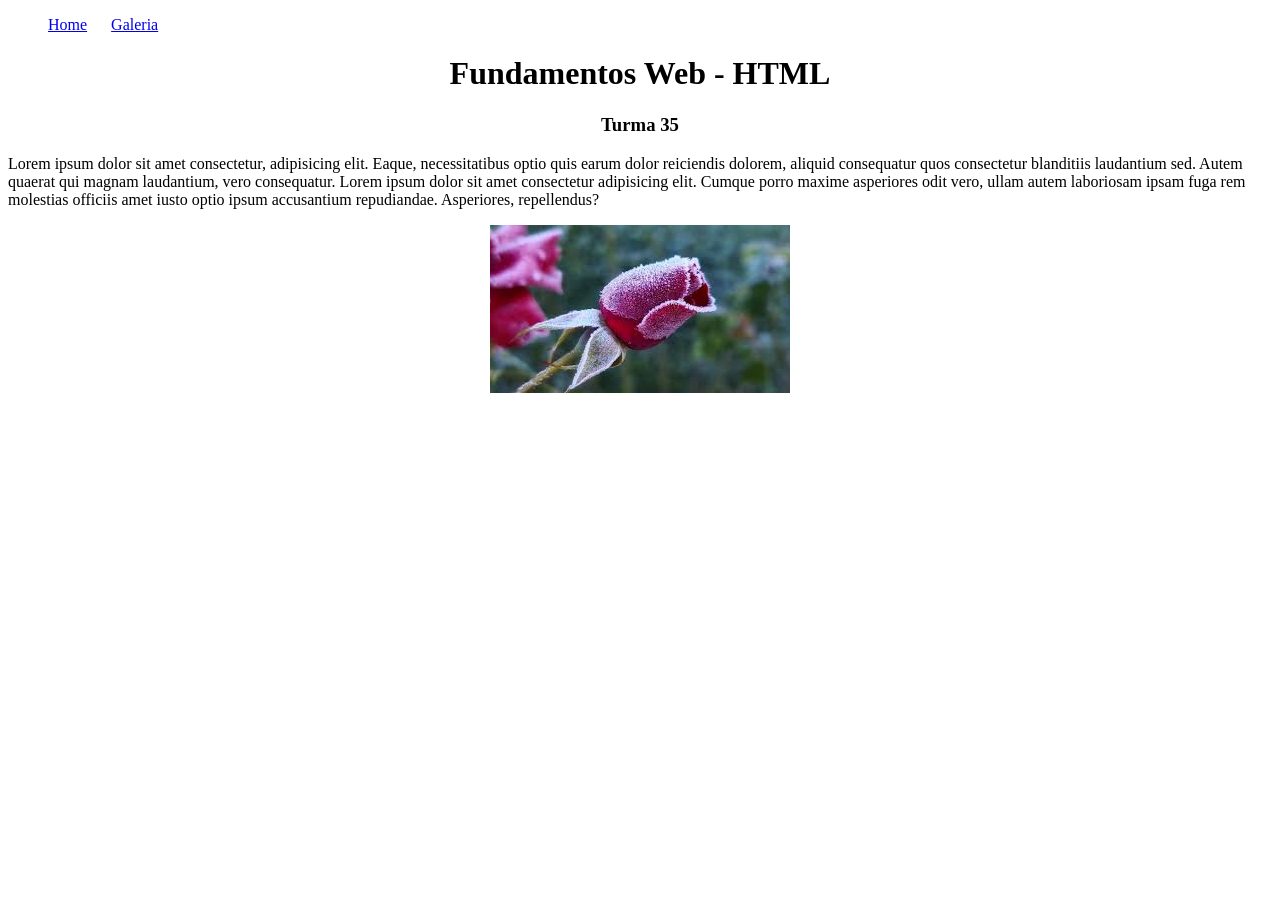
==== Bloco-3-Fundamentos-Web/index.html @ 8c47df4b "fundamentos-web" ====
<!DOCTYPE html>
<html lang="pt-br">

<head>
    <meta charset="UTF-8">
    <meta http-equiv="X-UA-Compatible" content="IE=edge">
    <meta name="viewport" content="width=device-width, initial-scale=1.0">
    <title>Home</title>
</head>

<body>

    <nav>
        <ul style="list-style: none;">
            <li style="display: inline-block; margin-right: 20px;">
                <a href="index.html">Home</a>
            </li>
            <li style="display: inline-block;">
                <a href="galeria.html">Galeria</a>
            </li>
        </ul>
    </nav>

    <h1 style="text-align: center;">Fundamentos Web - HTML</h1>

    <h3 style="text-align: center;">Turma 35</h3>

    <p>Lorem ipsum dolor sit amet consectetur, adipisicing elit. Eaque, necessitatibus optio quis earum dolor reiciendis
        dolorem, aliquid consequatur quos consectetur blanditiis laudantium sed. Autem quaerat qui magnam laudantium,
        vero consequatur. Lorem ipsum dolor sit amet consectetur adipisicing elit. Cumque porro maxime asperiores odit
        vero, ullam autem laboriosam ipsam fuga rem molestias officiis amet iusto optio ipsum accusantium repudiandae.
        Asperiores, repellendus?</p>

        <img src="assets/img/images.jpg" alt="flor" style="margin:0 auto; display:block">

</body>

</html>
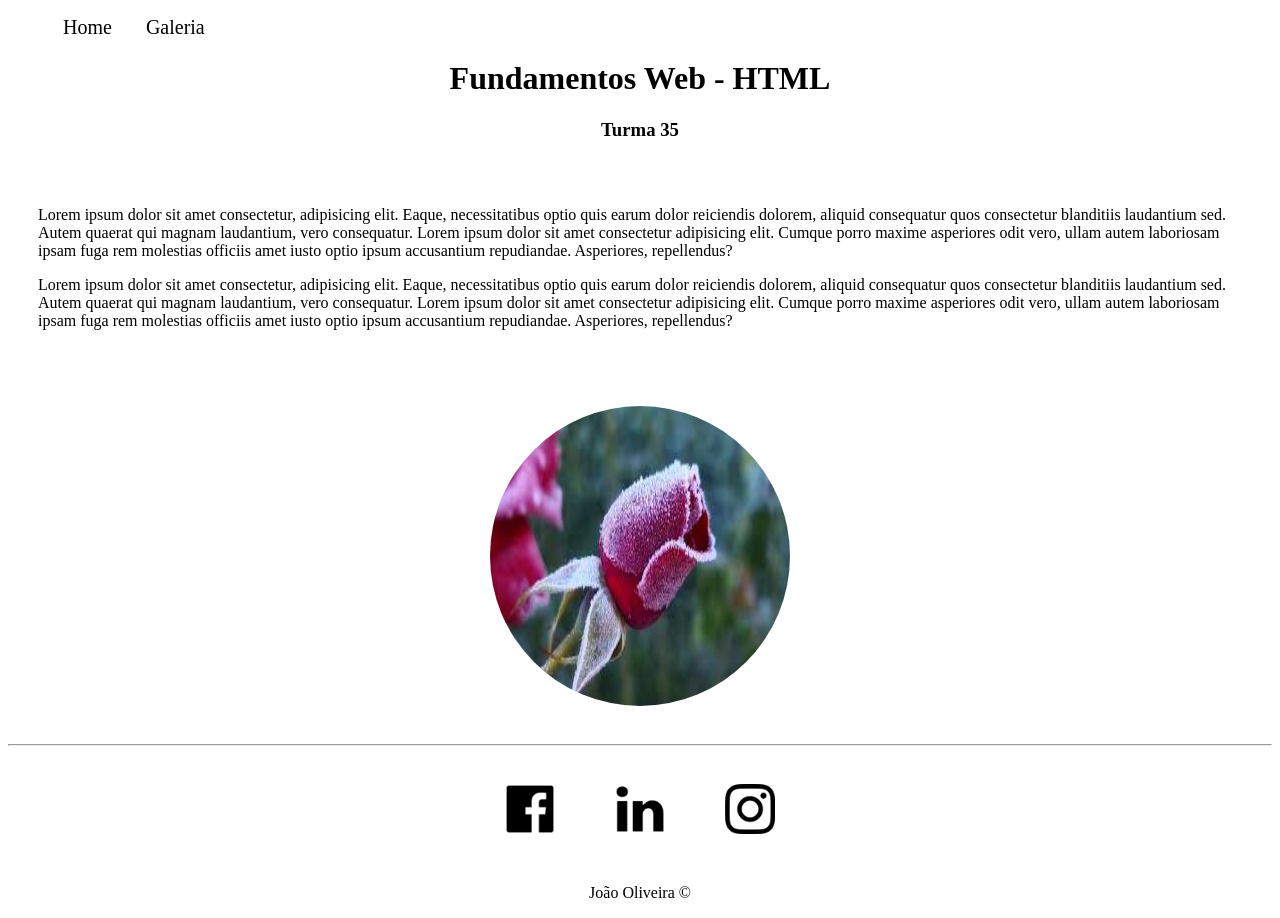
==== commit 6540f583: "adição css" ====
--- a/Bloco-3-Fundamentos-Web/index.html
+++ b/Bloco-3-Fundamentos-Web/index.html
@@ -6,32 +6,70 @@
     <meta http-equiv="X-UA-Compatible" content="IE=edge">
     <meta name="viewport" content="width=device-width, initial-scale=1.0">
     <title>Home</title>
+    <link rel="stylesheet" href="assets/css/style.css">
 </head>
 
 <body>
 
     <nav>
-        <ul style="list-style: none;">
-            <li style="display: inline-block; margin-right: 20px;">
+        <ul id="menu">
+            <li>
                 <a href="index.html">Home</a>
             </li>
-            <li style="display: inline-block;">
+            <li>
                 <a href="galeria.html">Galeria</a>
             </li>
         </ul>
     </nav>
 
-    <h1 style="text-align: center;">Fundamentos Web - HTML</h1>
+    <h1 class="center">Fundamentos Web - HTML</h1>
 
-    <h3 style="text-align: center;">Turma 35</h3>
+    
+    <h3 class="center">Turma 35</h3>
 
-    <p>Lorem ipsum dolor sit amet consectetur, adipisicing elit. Eaque, necessitatibus optio quis earum dolor reiciendis
-        dolorem, aliquid consequatur quos consectetur blanditiis laudantium sed. Autem quaerat qui magnam laudantium,
-        vero consequatur. Lorem ipsum dolor sit amet consectetur adipisicing elit. Cumque porro maxime asperiores odit
-        vero, ullam autem laboriosam ipsam fuga rem molestias officiis amet iusto optio ipsum accusantium repudiandae.
-        Asperiores, repellendus?</p>
+    <div class="container">
+        <div class="p-30">
+        <p class="justify">Lorem ipsum dolor sit amet consectetur, adipisicing elit. Eaque, necessitatibus optio quis earum dolor
+            reiciendis dolorem, aliquid consequatur quos consectetur blanditiis laudantium sed. Autem quaerat qui magnam
+            laudantium, vero consequatur. Lorem ipsum dolor sit amet consectetur adipisicing elit. Cumque porro maxime
+            asperiores odit vero, ullam autem laboriosam ipsam fuga rem molestias officiis amet iusto optio ipsum
+            accusantium repudiandae. Asperiores, repellendus?
+        </p>
 
-        <img src="assets/img/images.jpg" alt="flor" style="margin:0 auto; display:block">
+
+        <p class="justify">Lorem ipsum dolor sit amet consectetur, adipisicing elit. Eaque, necessitatibus optio quis earum dolor
+            reiciendis dolorem, aliquid consequatur quos consectetur blanditiis laudantium sed. Autem quaerat qui magnam
+            laudantium, vero consequatur. Lorem ipsum dolor sit amet consectetur adipisicing elit. Cumque porro maxime
+            asperiores odit vero, ullam autem laboriosam ipsam fuga rem molestias officiis amet iusto optio ipsum
+            accusantium repudiandae. Asperiores, repellendus?
+        </p>
+        </div>
+
+        <img class="br-50 p-30" src="assets/img/images.jpg" alt="flor">
+        
+    </div>
+
+    </div>
+
+    <hr>
+    <footer>
+        <div class="container">
+            <a href="https://www.facebook.com/" target="_blank">
+               <img class="tm-social p-30" src="assets/img/facebook.png" alt="Logo do Facebook">
+            </a>
+            
+            <a href="https://www.linkedin.com/" target="_blank">
+               <img class="tm-social p-30" src="assets/img/linkedin.png" alt="Logo do Linkedin">
+            </a>
+            
+            <a href="https://www.instagram.com/" target="_blank">
+               <img class="tm-social p-30" src="assets/img/instagram.png" alt="Logo do Intagram">
+            </a>
+            
+         </div>
+
+        <p class="center">João Oliveira &copy</p>
+    </footer>
 
 </body>
 
--- a/Bloco-3-Fundamentos-Web/assets/css/style.css
+++ b/Bloco-3-Fundamentos-Web/assets/css/style.css
@@ -0,0 +1,59 @@
+/* Estilo da página index.html*/
+
+.center{
+    text-align: center;
+}
+
+.container {
+    display: flex;
+    flex-flow: row wrap;
+    justify-content: center;
+}
+
+#menu li {
+    display: inline;
+    padding: 15px;
+}
+
+#menu li a{
+    text-decoration: none;
+    color: #000;
+    font-size: 20px;
+}
+
+#menu li a:hover{
+    color:gray;
+}
+
+.p-30{
+    padding: 30px;
+}
+
+.br-50{
+    border-radius: 50%;
+    width: 300px;
+    height: 300px;
+}
+
+.tm-social {
+    width: 50px;
+    height: 50px;
+ }
+
+ /* Pág Galeria */
+
+ .galeria {
+    display: flex;
+    flex-flow: row wrap;
+    justify-content: center;
+    list-style: none;
+}
+
+.galeria li {
+    width: 23%;
+    margin: 1%;
+}
+
+.galeria li img{
+width: 100%;
+}
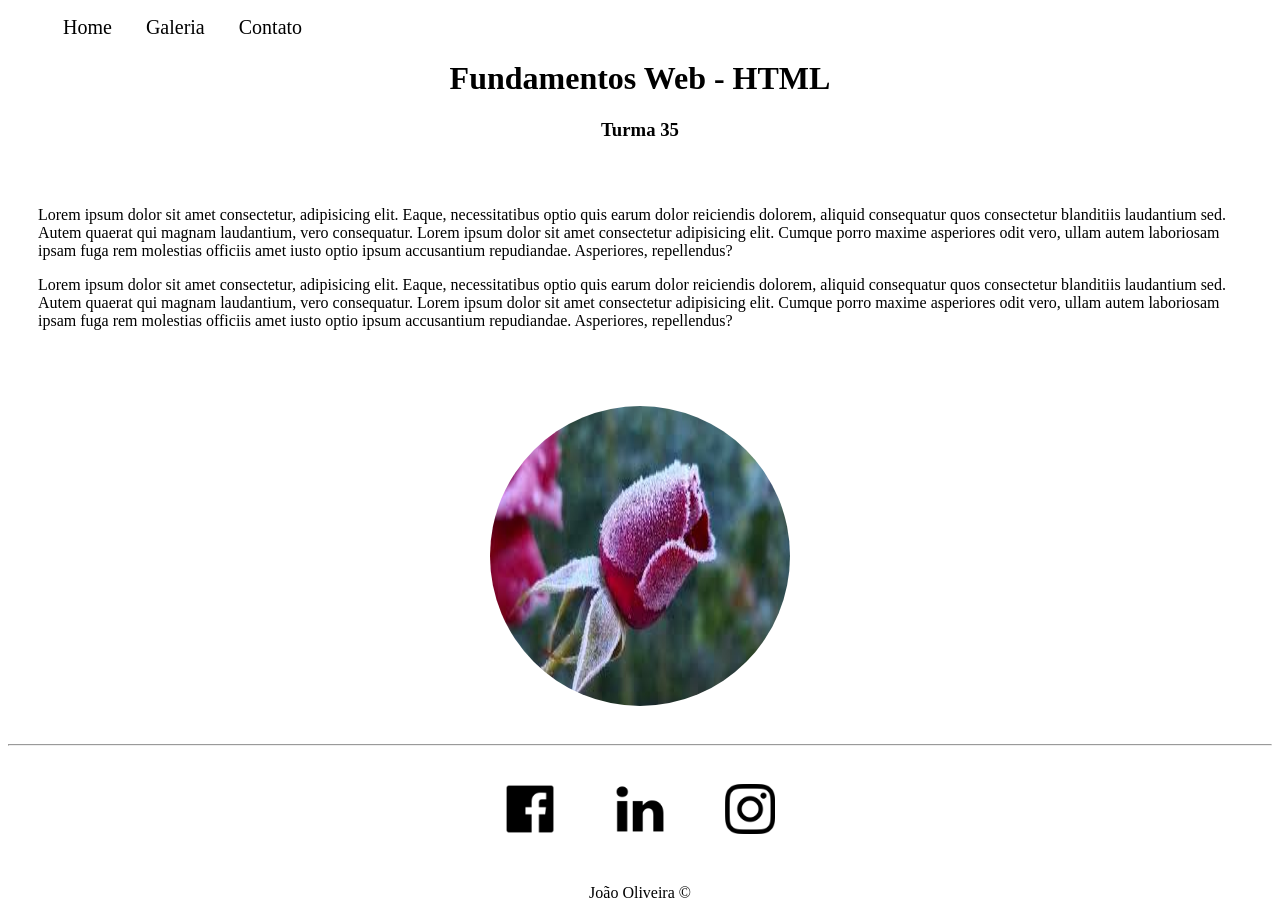
==== commit 7c6401e9: "add js and contact page" ====
--- a/Bloco-3-Fundamentos-Web/index.html
+++ b/Bloco-3-Fundamentos-Web/index.html
@@ -19,6 +19,9 @@
             <li>
                 <a href="galeria.html">Galeria</a>
             </li>
+            <li>
+                <a href="contato.html"> Contato </a>
+             </li>
         </ul>
     </nav>
 
@@ -46,7 +49,7 @@
         </div>
 
         <img class="br-50 p-30" src="assets/img/images.jpg" alt="flor">
-        
+
     </div>
 
     </div>
--- a/Bloco-3-Fundamentos-Web/assets/css/style.css
+++ b/Bloco-3-Fundamentos-Web/assets/css/style.css
@@ -1,4 +1,4 @@
-/* Estilo da página index.html*/
+/* Pág Home*/
 
 .center{
     text-align: center;
@@ -56,4 +56,10 @@
 
 .galeria li img{
 width: 100%;
-}+}
+
+/* Pág Contato*/
+
+.ml-50 {
+    margin-left: 50px;
+ }
